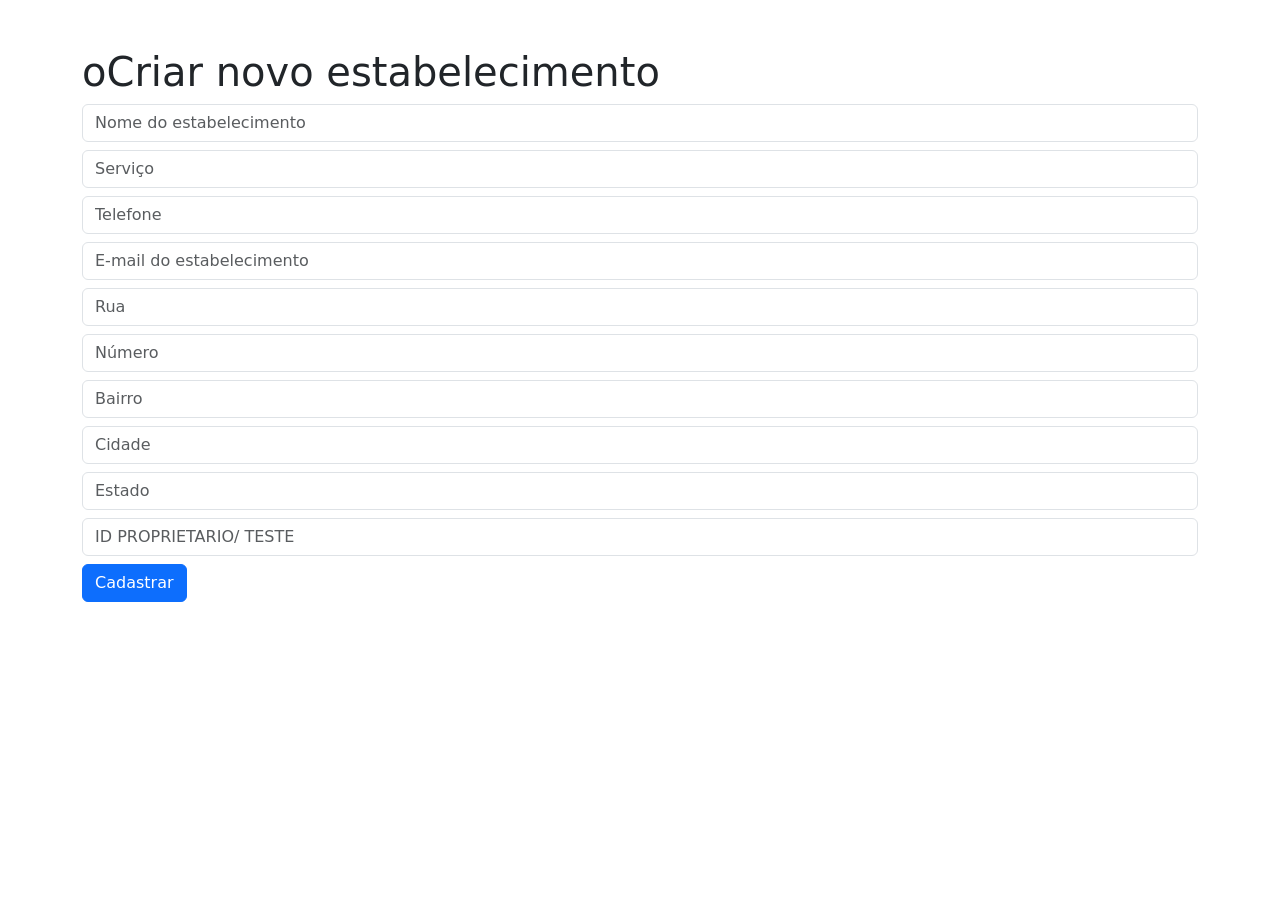
==== frontend/criar-estabelecimento.html @ 106366a3 "feat: Implement core models and repositories for scheduling API - Added Agendamento, Cliente, Estabe" ====
<!DOCTYPE html>
<html>
<head>
    <title>Criar Estabelecimento</title>

    <link href="https://cdn.jsdelivr.net/npm/bootstrap@5.3.2/dist/css/bootstrap.min.css" rel="stylesheet">
</head>
    <body class="container mt-5">
        
        <h1>oCriar novo estabelecimento</h1>

        <form id="formEstabelecimento">
            
        <input class="form-control mb-2" type="text" placeholder="Nome do estabelecimento" id="nome">
        <input class="form-control mb-2" type="text" placeholder="Serviço" id="produto">
        <input class="form-control mb-2" type="text" placeholder="Telefone" id="telefone">
        <input class="form-control mb-2" type="text" placeholder="E-mail do estabelecimento" id="email">
        <input class="form-control mb-2" type="text" placeholder="Rua" id="rua">
        <input class="form-control mb-2" type="text" placeholder="Número" id="numero">
        <input class="form-control mb-2" type="text" placeholder="Bairro" id="bairro">
        <input class="form-control mb-2" type="text" placeholder="Cidade" id="cidade">
        <input class="form-control mb-2" type="text" placeholder="Estado" id="estado">
        <input class="form-control mb-2" type="text" placeholder="ID PROPRIETARIO/ TESTE" id="proprietario">
        <button class="btn btn-primary" type="submit">Cadastrar</button>

        </form>

        <script src="script.js"></script>
    </body>
</html>
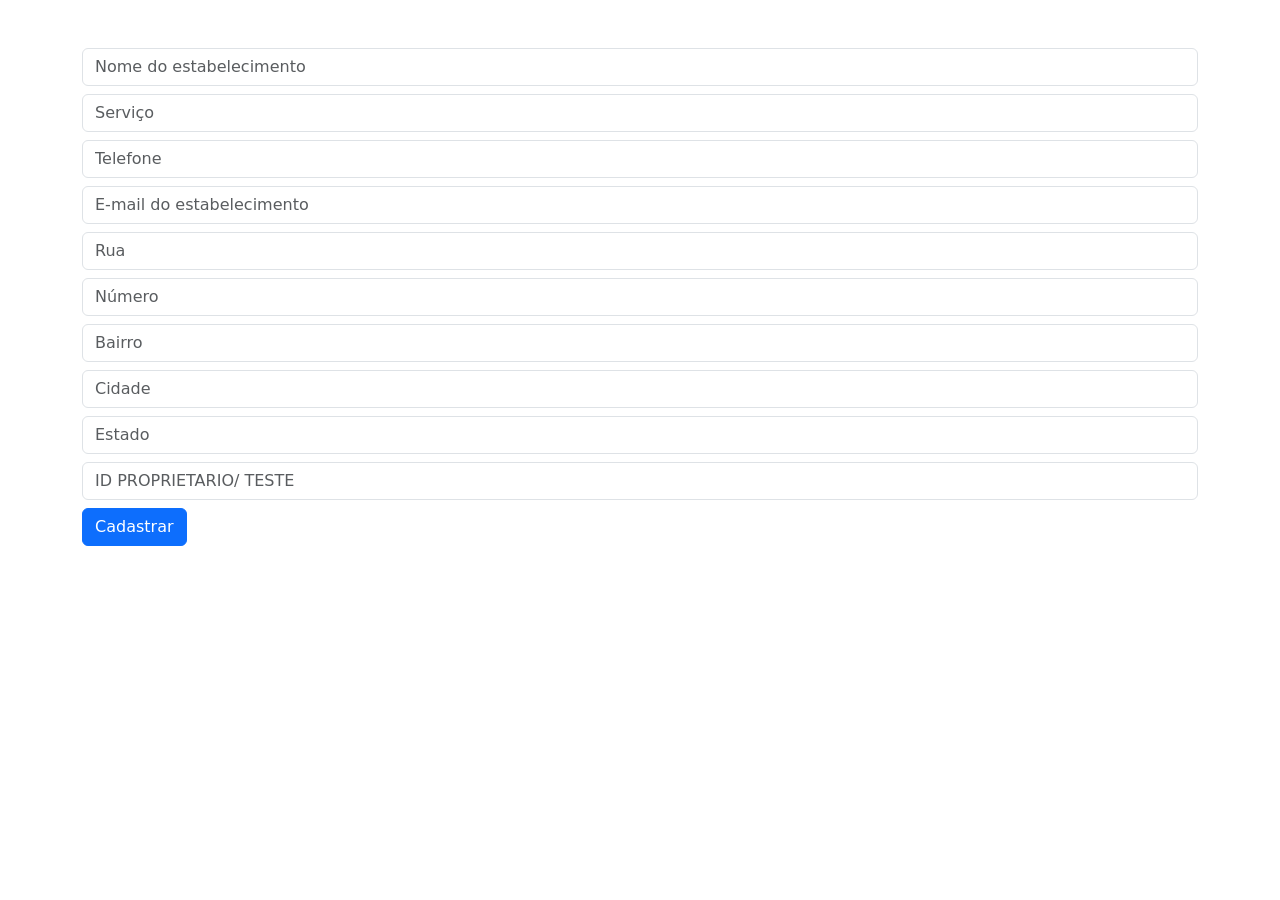
==== commit ee42838c: "feat: Enhance Cliente and Estabelecimento controllers; add authentication and validation features" ====
--- a/frontend/criar-estabelecimento.html
+++ b/frontend/criar-estabelecimento.html
@@ -1,15 +1,16 @@
 <!DOCTYPE html>
-<html>
+<html lang="pt-br">
 <head>
-    <title>Criar Estabelecimento</title>
-
-    <link href="https://cdn.jsdelivr.net/npm/bootstrap@5.3.2/dist/css/bootstrap.min.css" rel="stylesheet">
+    <meta charset="UTF-8">
+    <meta name="viewport" content="width=device-width, initial-scale=1.0">
+    <title>Criando estabelecimento</title>
+    <link href="https://cdn.jsdelivr.net/npm/bootstrap@5.3.8/dist/css/bootstrap.min.css" rel="stylesheet" integrity="sha384-sRIl4kxILFvY47J16cr9ZwB07vP4J8+LH7qKQnuqkuIAvNWLzeN8tE5YBujZqJLB" crossorigin="anonymous">
 </head>
     <body class="container mt-5">
         
-        <h1>oCriar novo estabelecimento</h1>
+        
 
-        <form id="formEstabelecimento">
+        <form id="form-estabelecimento">
             
         <input class="form-control mb-2" type="text" placeholder="Nome do estabelecimento" id="nome">
         <input class="form-control mb-2" type="text" placeholder="Serviço" id="produto">
@@ -25,6 +26,11 @@
 
         </form>
 
-        <script src="script.js"></script>
+
+
+
+
+        <script src="https://cdn.jsdelivr.net/npm/bootstrap@5.3.8/dist/js/bootstrap.bundle.min.js" integrity="sha384-FKyoEForCGlyvwx9Hj09JcYn3nv7wiPVlz7YYwJrWVcXK/BmnVDxM+D2scQbITxI" crossorigin="anonymous"></script>
+        <script src="js/script.js"></script>
     </body>
 </html>
